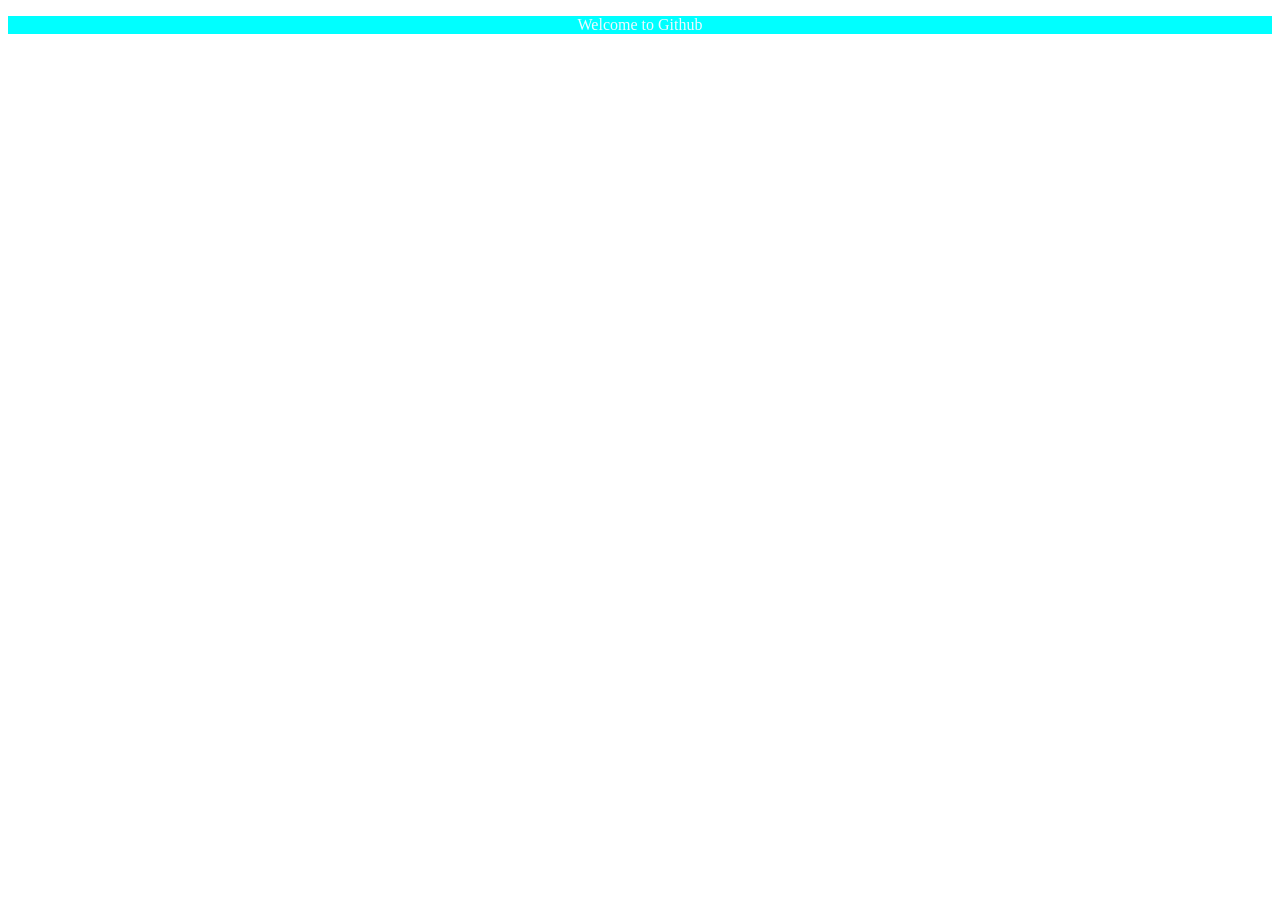
==== index.html @ d1017b6d "update index.html" ====
<!DOCTYPE html>
<html lang="en">
<head>
    <meta charset="UTF-8">
    <meta name="viewport" content="width=device-width, initial-scale=1.0">
    <title>Document</title>
    <link rel="stylesheet" href="style.css">
</head>
<body>
   <p>Welcome to Github</p> 
</body>
</html>
---- style.css ----
p{
    padding: 2xl;
    text-align: center;
    color:aliceblue;
    background-color: aqua;
}
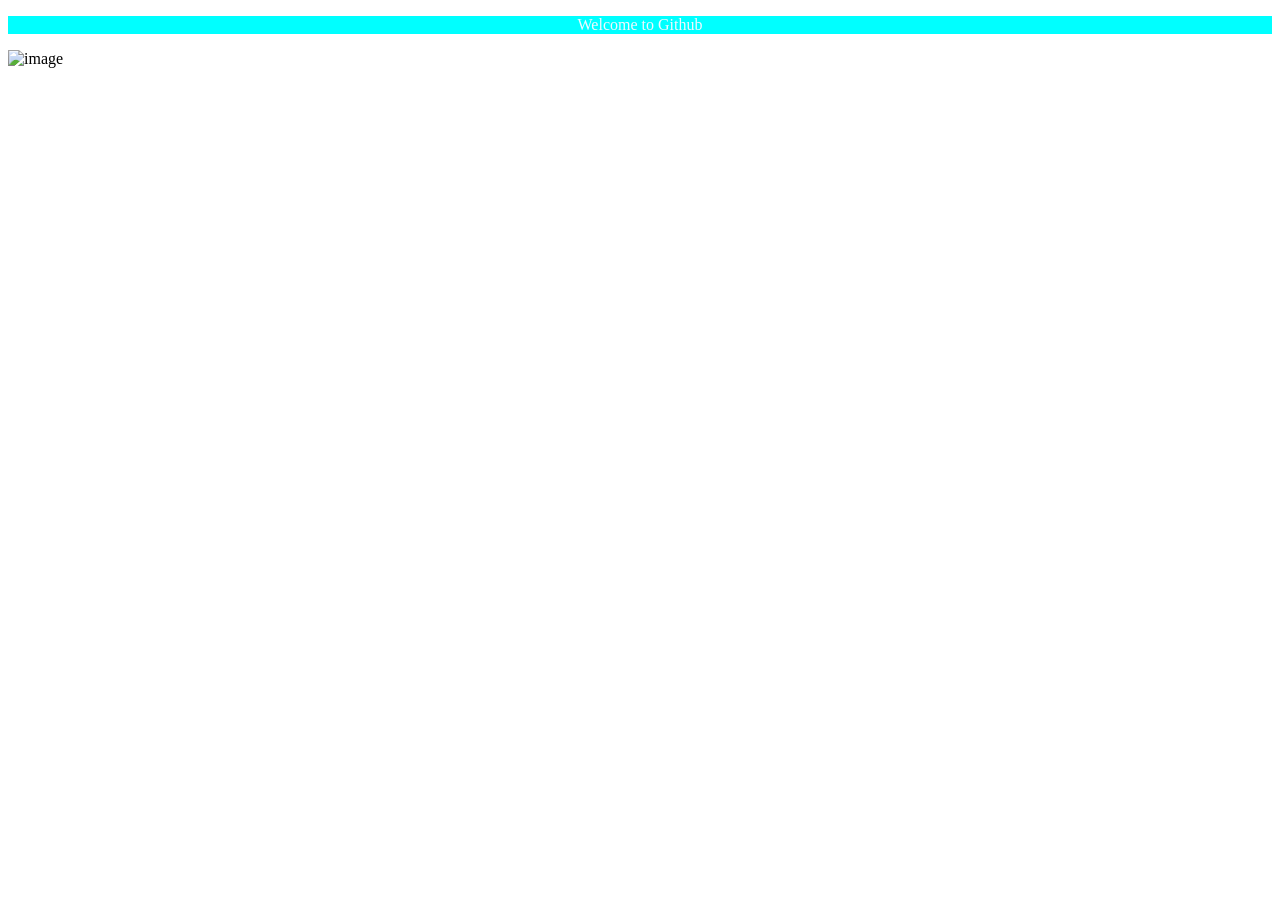
==== commit 98f85def: "add new image" ====
--- a/index.html
+++ b/index.html
@@ -8,5 +8,7 @@
 </head>
 <body>
    <p>Welcome to Github</p> 
+   <img src="C:\HtmlProject1\rain-flower_ERM78DQMOZ.webp" alt="image">
+
 </body>
 </html>
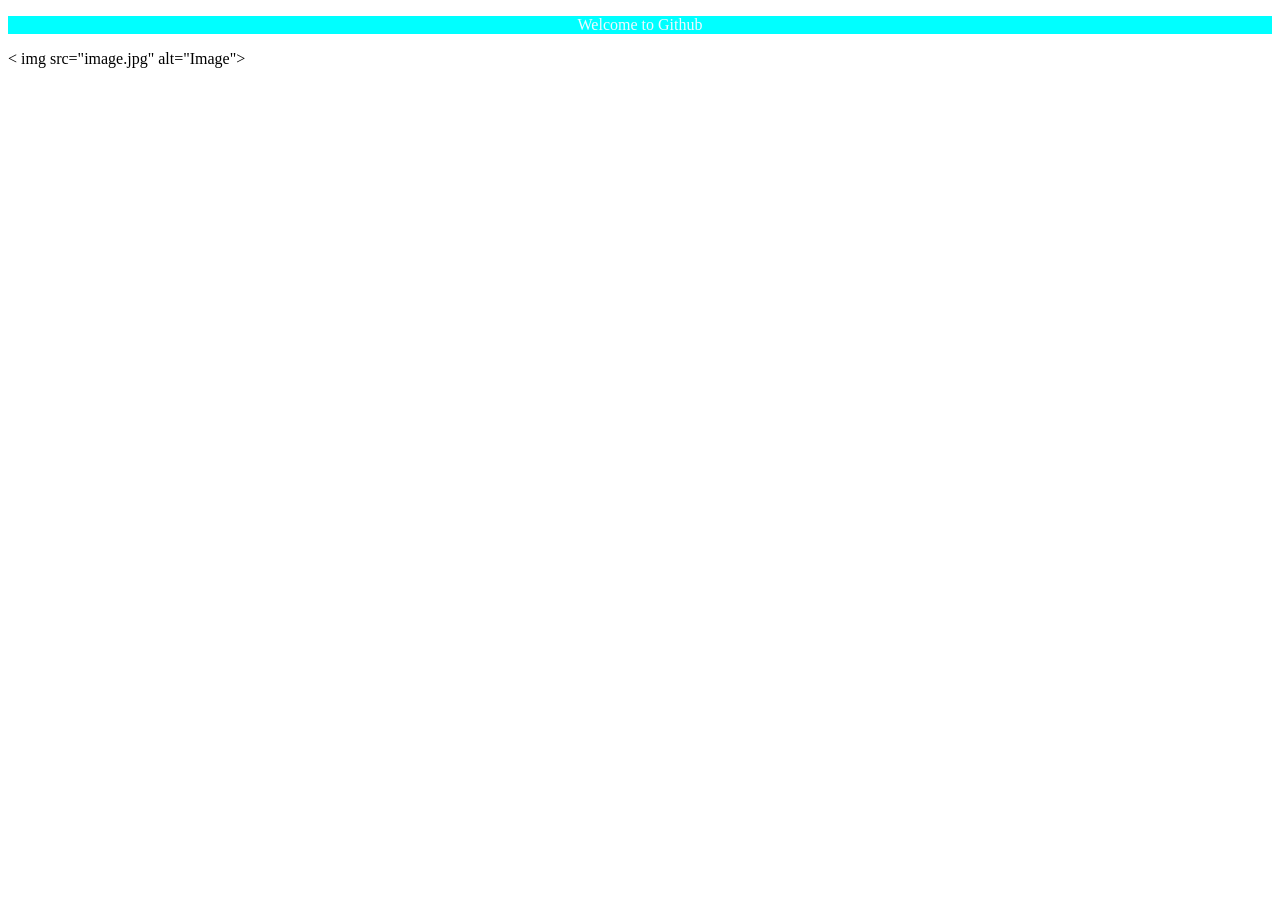
==== commit a35af5e0: "add new image" ====
--- a/index.html
+++ b/index.html
@@ -8,7 +8,7 @@
 </head>
 <body>
    <p>Welcome to Github</p> 
-   <img src="C:\HtmlProject1\rain-flower_ERM78DQMOZ.webp" alt="image">
+   < img src="image.jpg" alt="Image">
 
 </body>
 </html>
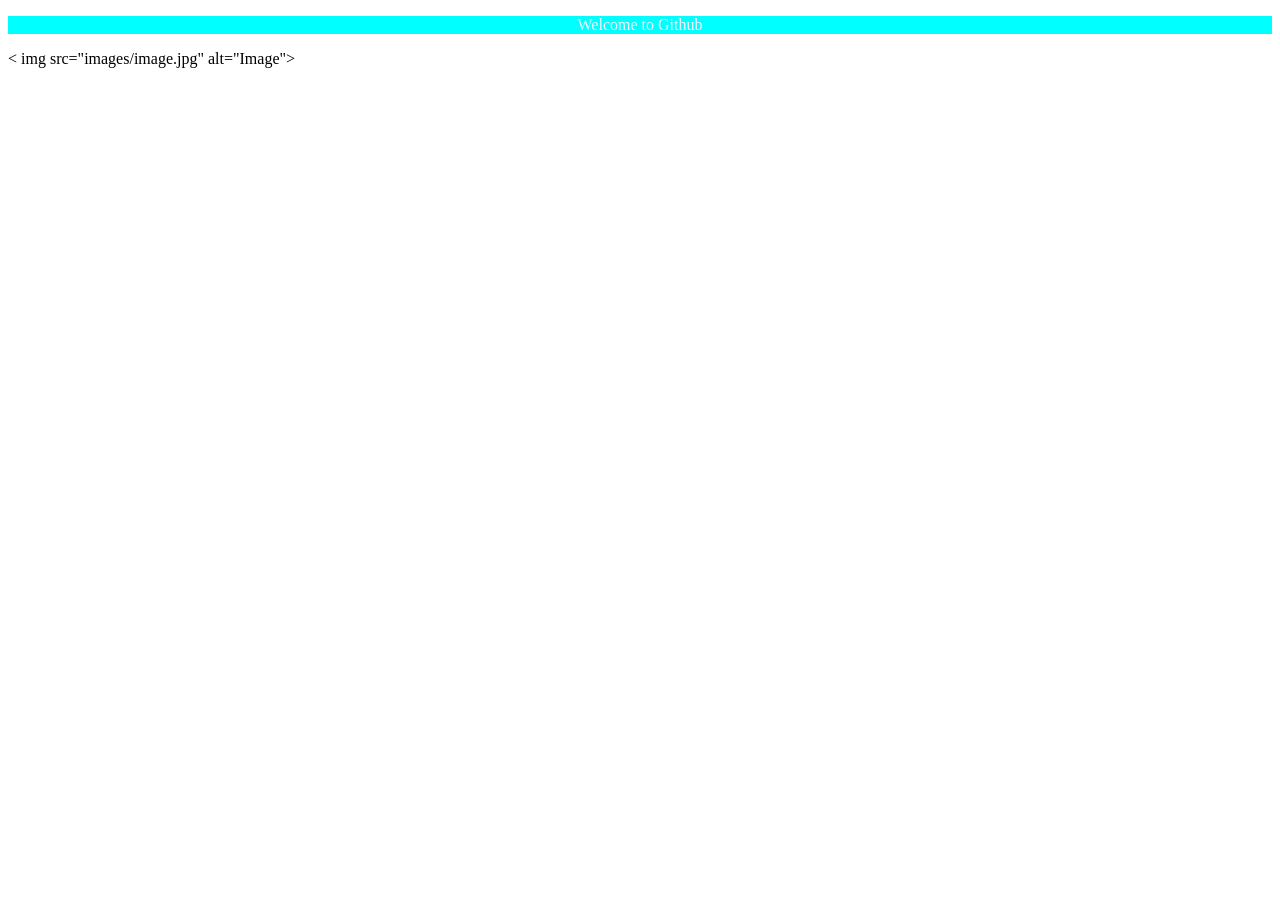
==== commit 68c74e3b: "Add new image" ====
--- a/index.html
+++ b/index.html
@@ -8,7 +8,7 @@
 </head>
 <body>
    <p>Welcome to Github</p> 
-   < img src="image.jpg" alt="Image">
+    < img src="images/image.jpg" alt="Image">
 
 </body>
 </html>
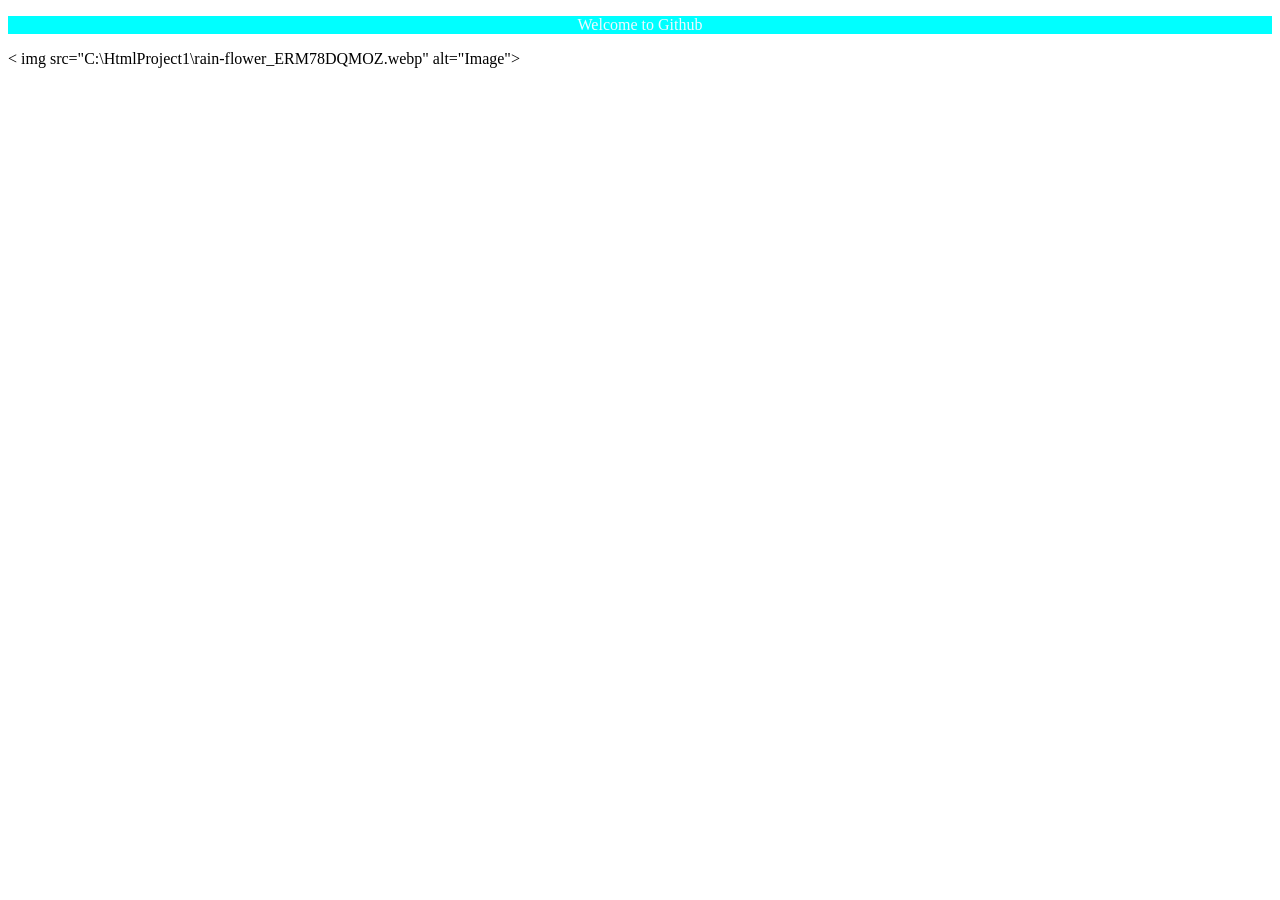
==== commit 67facf55: "Add new image" ====
--- a/index.html
+++ b/index.html
@@ -8,7 +8,7 @@
 </head>
 <body>
    <p>Welcome to Github</p> 
-    < img src="images/image.jpg" alt="Image">
+    < img src="C:\HtmlProject1\rain-flower_ERM78DQMOZ.webp" alt="Image">
 
 </body>
 </html>
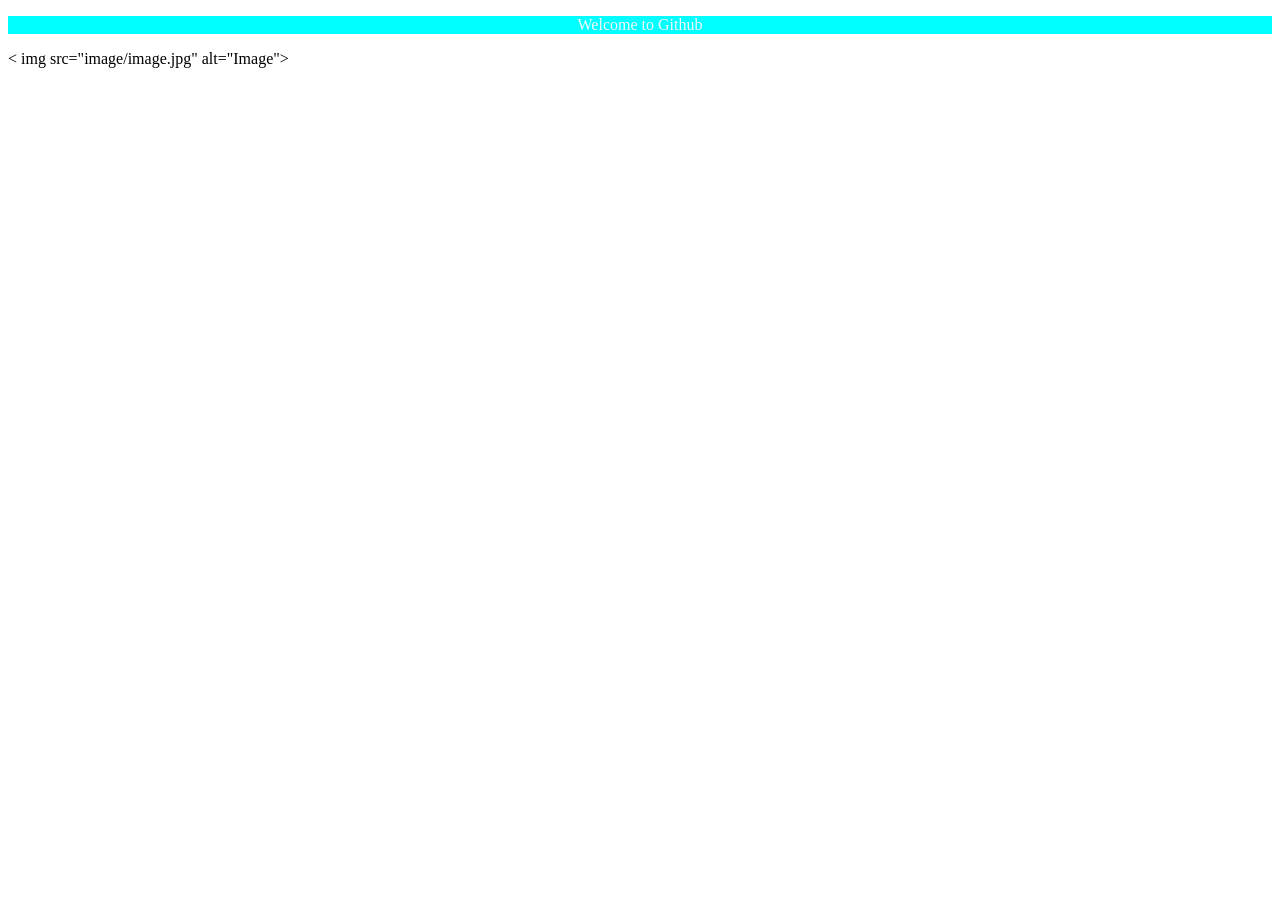
==== commit c4a693f0: "Add image" ====
--- a/index.html
+++ b/index.html
@@ -8,7 +8,7 @@
 </head>
 <body>
    <p>Welcome to Github</p> 
-    < img src="C:\HtmlProject1\rain-flower_ERM78DQMOZ.webp" alt="Image">
+    < img src="image/image.jpg" alt="Image">
 
 </body>
 </html>
